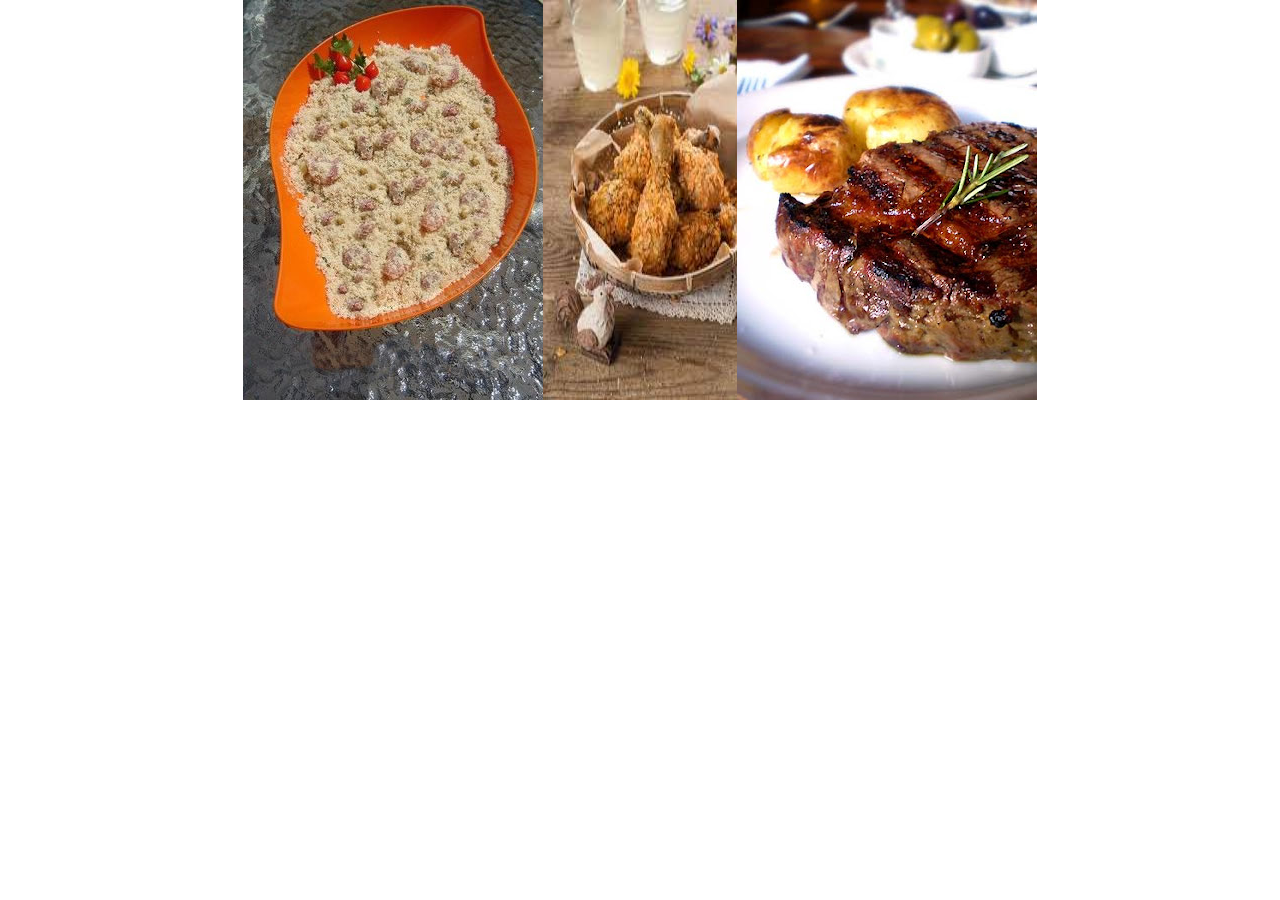
==== teste.html @ 68cfd295 "carrousel com mais de uma imagem" ====
<!DOCTYPE html>
<html lang="en">
  <head>
    <meta charset="UTF-8" />
    <meta name="viewport" content="width=device-width, initial-scale=1.0" />
    <title>Carousel com Múltiplas Imagens</title>
    <link
      href="https://cdn.jsdelivr.net/npm/bootstrap@5.3.2/dist/css/bootstrap.min.css"
      rel="stylesheet"
    />
  </head>
  <body>
    <div id="carouselExample" class="carousel slide" data-bs-ride="carousel">
      <div class="carousel-inner">
        <!-- Slide 1 -->
        <div class="carousel-item active">
          <div class="d-flex justify-content-center">
            <img src="images/farofa.jpg" class="d-block" alt="Imagem 1" />
            <img src="images/coxa.jpg" class="d-block" alt="Imagem 2" />
            <img src="images/bife.jpg" class="d-block" alt="Imagem 3" />
          </div>
        </div>
        <!-- Slide 2 -->
        <div class="carousel-item">
          <div class="d-flex justify-content-center">
            <img src="images/bife.jpg" class="d-block mx-2" alt="Imagem 4" />
            <img src="images/salad.jpg" class="d-block mx-2" alt="Imagem 5" />
            <img src="images/panela.jpg" class="d-block mx-2" alt="Imagem 6" />
          </div>
        </div>
      </div>
      <button
        class="carousel-control-prev"
        type="button"
        data-bs-target="#carouselExample"
        data-bs-slide="prev"
      >
        <span class="carousel-control-prev-icon" aria-hidden="true"></span>
        <span class="visually-hidden">Anterior</span>
      </button>
      <button
        class="carousel-control-next"
        type="button"
        data-bs-target="#carouselExample"
        data-bs-slide="next"
      >
        <span class="carousel-control-next-icon" aria-hidden="true"></span>
        <span class="visually-hidden">Próximo</span>
      </button>
    </div>

    <script src="https://cdn.jsdelivr.net/npm/bootstrap@5.3.2/dist/js/bootstrap.bundle.min.js"></script>
  </body>
</html>
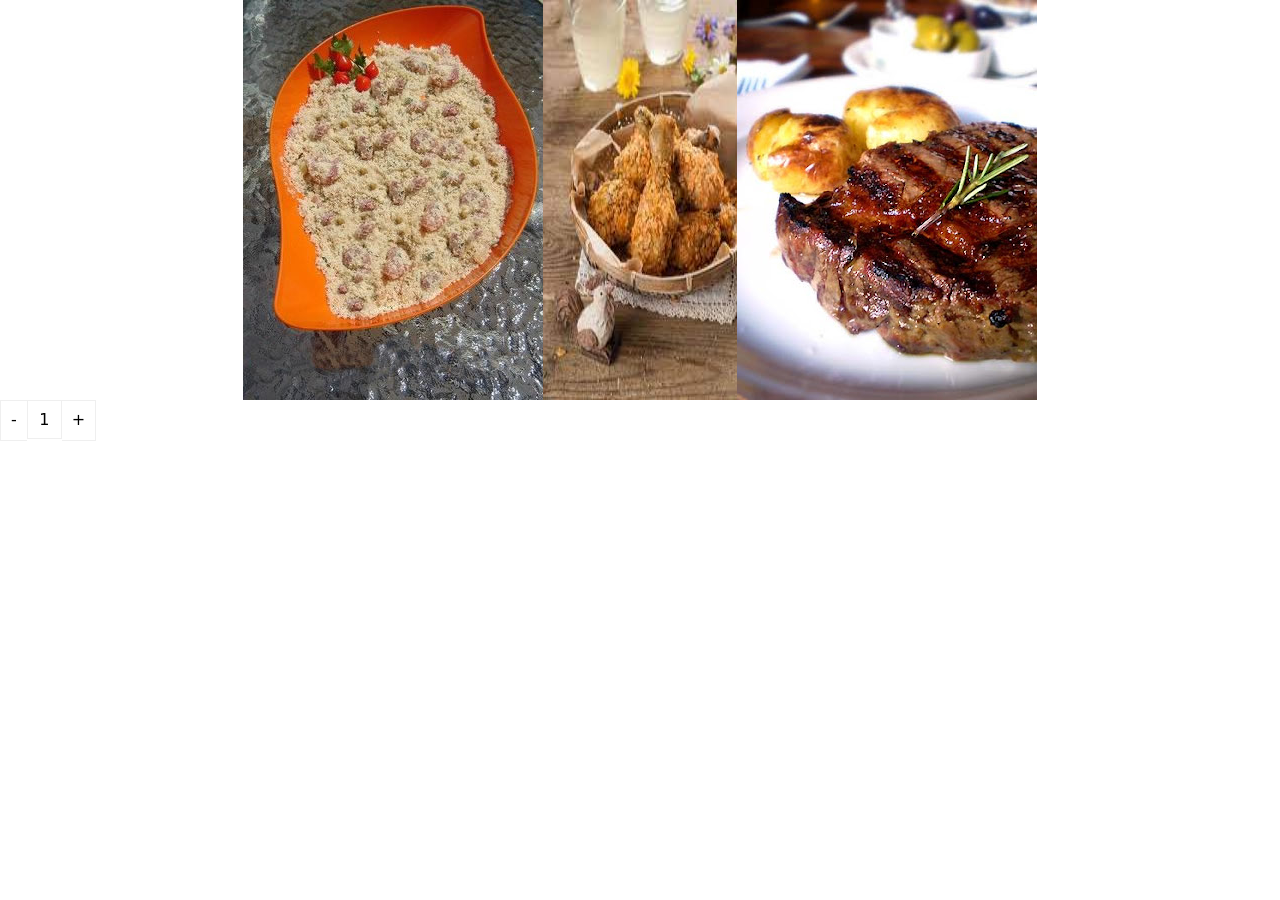
==== commit b54f0c03: "closes #1 - migrando o projeto para o bootstrap" ====
--- a/teste.html
+++ b/teste.html
@@ -8,6 +8,13 @@
       href="https://cdn.jsdelivr.net/npm/bootstrap@5.3.2/dist/css/bootstrap.min.css"
       rel="stylesheet"
     />
+    <script src="quantity.js"></script>
+    <link rel="stylesheet" href="style.css" />
+    <script
+      data-require="jquery@3.1.1"
+      data-semver="3.1.1"
+      src="https://ajax.googleapis.com/ajax/libs/jquery/3.1.1/jquery.min.js"
+    ></script>
   </head>
   <body>
     <div id="carouselExample" class="carousel slide" data-bs-ride="carousel">
@@ -49,6 +56,21 @@
       </button>
     </div>
 
+    <div class="quantity buttons_added">
+      <input type="button" value="-" class="minus" /><input
+        type="number"
+        step="1"
+        min="1"
+        max=""
+        name="quantity"
+        value="1"
+        title="Qty"
+        class="input-text qty text"
+        size="4"
+        pattern=""
+        inputmode=""
+      /><input type="button" value="+" class="plus" />
+    </div>
     <script src="https://cdn.jsdelivr.net/npm/bootstrap@5.3.2/dist/js/bootstrap.bundle.min.js"></script>
   </body>
 </html>
--- a/style.css
+++ b/style.css
@@ -0,0 +1,62 @@
+/* -- quantity box -- */
+
+.quantity {
+  display: inline-block;
+}
+
+.quantity .input-text.qty {
+  width: 35px;
+  height: 39px;
+  padding: 0 5px;
+  text-align: center;
+  background-color: transparent;
+  border: 1px solid #efefef;
+}
+
+.quantity.buttons_added {
+  text-align: left;
+  position: relative;
+  white-space: nowrap;
+  vertical-align: top;
+}
+
+.quantity.buttons_added input {
+  display: inline-block;
+  margin: 0;
+  vertical-align: top;
+  box-shadow: none;
+}
+
+.quantity.buttons_added .minus,
+.quantity.buttons_added .plus {
+  padding: 7px 10px 8px;
+  height: 41px;
+  background-color: #ffffff;
+  border: 1px solid #efefef;
+  cursor: pointer;
+}
+
+.quantity.buttons_added .minus {
+  border-right: 0;
+}
+
+.quantity.buttons_added .plus {
+  border-left: 0;
+}
+
+.quantity.buttons_added .minus:hover,
+.quantity.buttons_added .plus:hover {
+  background: #eeeeee;
+}
+
+.quantity input::-webkit-outer-spin-button,
+.quantity input::-webkit-inner-spin-button {
+  -webkit-appearance: none;
+  -moz-appearance: none;
+  margin: 0;
+}
+
+.quantity.buttons_added .minus:focus,
+.quantity.buttons_added .plus:focus {
+  outline: none;
+}
